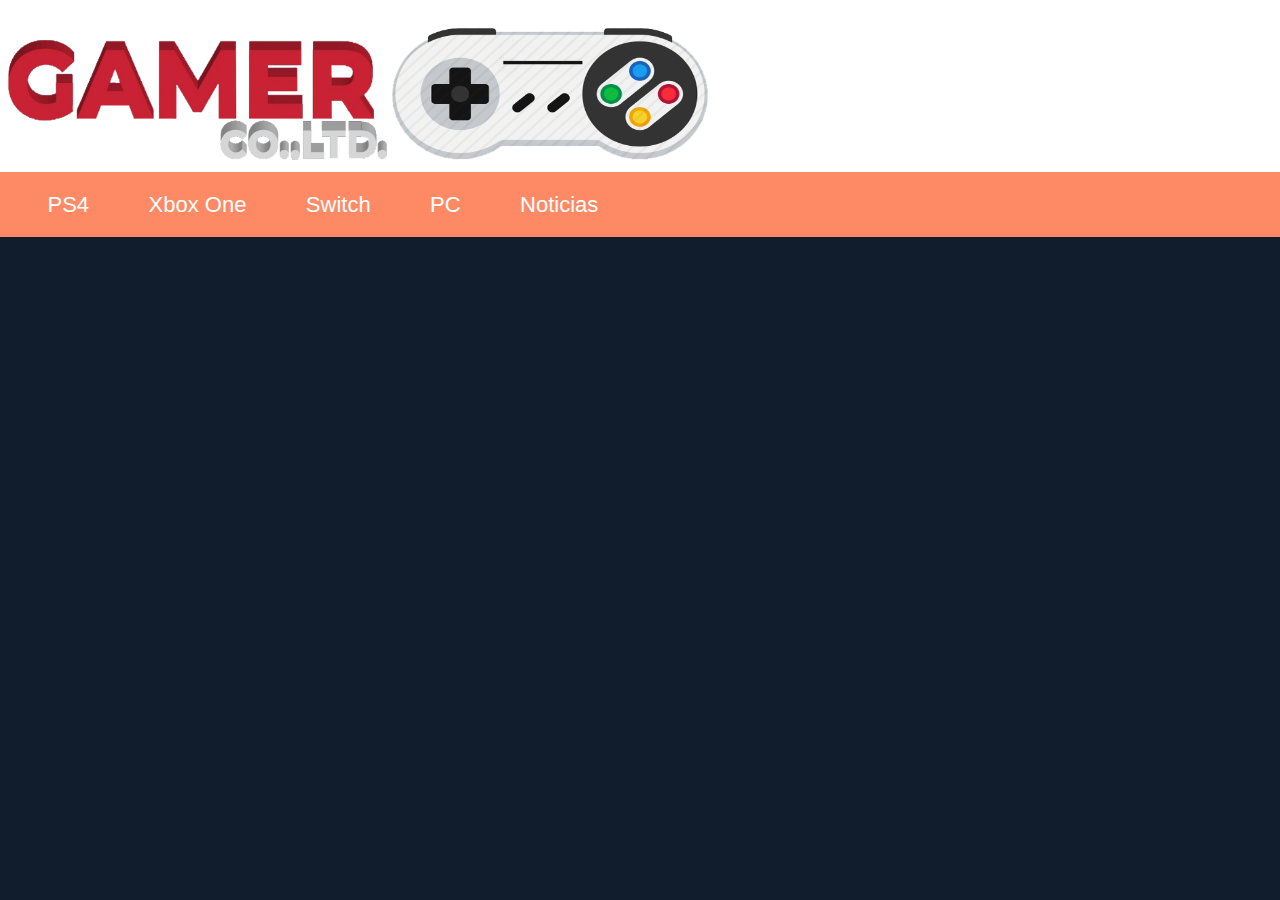
==== HTML/Proyecto_HTML/index.html @ ff22fe00 "Updte" ====
<!DOCTYPE html>
<html lang="es">
    <head>
    <meta charset="UTF-8"/>
    <meta name="viewport" content="width=device-width, initial-scale=1.0"/> 
    <meta http-equiv="X-UA-Compatible" content="ie=edge"/>
    <title>GAMERS CO.</title>
    <link rel="stylesheet" href="css/normalize.css">
    <link rel="stylesheet" href="css/style.css">
    </head>
    <body>
        <header class="site-header container">
            <div>
            <main class="header-principal">
            <img src="images/gamer.png" alt="nombre gamer" class="gamer">
            <img src="images/control.png" alt="control" class="gamercontrol">
            </main>
            <aside class="header-side">
            
            </aside>
            </div>
        </header>
        <div class="bar">
            <nav class="main-nav container">
            <a href="#">PS4</a>
            <a href="#">Xbox One</a>
            <a href="#">Switch</a>
            <a href="#">PC</a>
            <a href="#">Noticias</a>
        </nav>
        </div>
    </body>
</html>
---- HTML/Proyecto_HTML/css/style.css ----
html{
    box-sizing: border-box;
}
*,
*:before,
*:after{
    box-sizing: inherit;
}
body{
    font-family: proxima nova,"Helvetica Neue",Helvetica,sans-serif;
    background-color: #111d2d;
}
img{
    max-width: 100%;
}

p{
    font-size: 1em;
}
.site-header{
background-color: #ffffff;
}
.gamer{
    max-width: 30%;
    margin-top: 1.1em;
   
}
.gamercontrol{
    max-width: 25%;
    margin-top: 1.1em;  
}

.container{
    max-width: 100%;
    margin: 0 auto;
}
.bar{
    background-color: #fe8a65;
    overflow: hidden;
}
@media(min-width:768px){  
    .site-header{
        padding: 0.5em 0.5em;
        margin: 0;
    
       }
}
.main-nav{
    padding: 1.25em;
}
.main-nav a {
    color: #ffffff;
    text-decoration: none;
    font-size: 1.375em;
    padding: 1.25em;
    text-align: center;
    display: block;
    transition: background-color 0.3s ease-in-out;
  }

@media(max-width:568px){
    .bar {
        float: right;

      }
      .gamercontrol{
         width: 20%;
         float: right;
      }
      .ma
      


}
@media(min-width:776px){
    .gamercontrol{
        margin-left: auto;
      
    }
    .main-nav a{
        display: inline;
    }
}
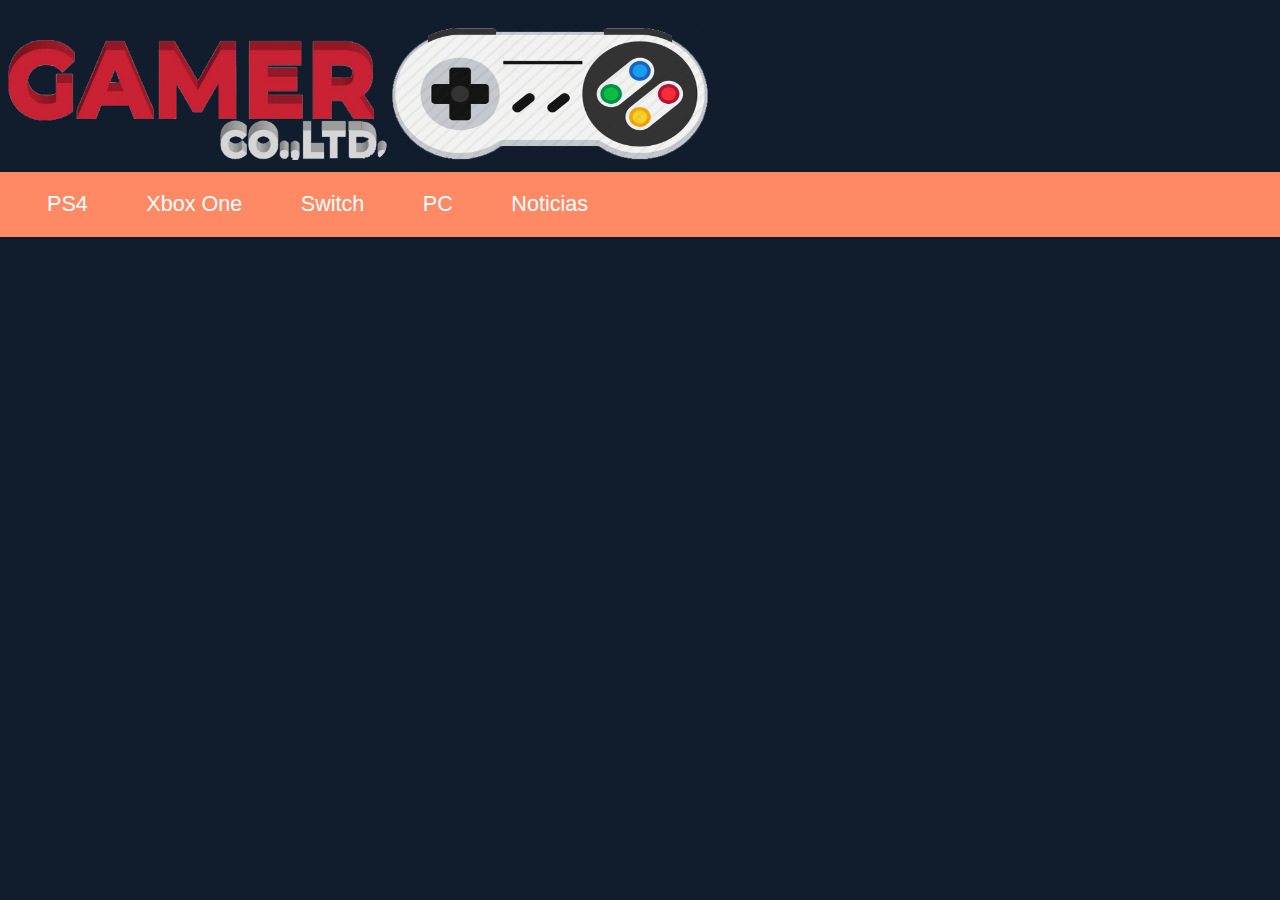
==== commit 07056bb8: "3" ====
--- a/HTML/Proyecto_HTML/index.html
+++ b/HTML/Proyecto_HTML/index.html
@@ -22,7 +22,7 @@
         </header>
         <div class="bar">
             <nav class="main-nav container">
-            <a href="#">PS4</a>
+            <a href="#" class="play">PS4</a>
             <a href="#">Xbox One</a>
             <a href="#">Switch</a>
             <a href="#">PC</a>
--- a/HTML/Proyecto_HTML/css/style.css
+++ b/HTML/Proyecto_HTML/css/style.css
@@ -8,17 +8,21 @@
 }
 body{
     font-family: proxima nova,"Helvetica Neue",Helvetica,sans-serif;
-    background-color: #111d2d;
+    background-color:#111d2d ;
+   
 }
 img{
     max-width: 100%;
+    background-color: #111d2d;    
+    border-radius: 1em;
+
 }
 
 p{
     font-size: 1em;
 }
 .site-header{
-background-color: #ffffff;
+background-color: #111d2d;
 }
 .gamer{
     max-width: 30%;
@@ -38,11 +42,11 @@
     background-color: #fe8a65;
     overflow: hidden;
 }
+
 @media(min-width:768px){  
     .site-header{
         padding: 0.5em 0.5em;
-        margin: 0;
-    
+        margin: 0;   
        }
 }
 .main-nav{
@@ -51,12 +55,13 @@
 .main-nav a {
     color: #ffffff;
     text-decoration: none;
-    font-size: 1.375em;
+    font-size: 1.35em;
     padding: 1.25em;
     text-align: center;
     display: block;
     transition: background-color 0.3s ease-in-out;
-  }
+    
+}
 
 @media(max-width:568px){
     .bar {
@@ -67,9 +72,6 @@
          width: 20%;
          float: right;
       }
-      .ma
-      
-
 
 }
 @media(min-width:776px){
@@ -82,6 +84,3 @@
     }
 }
 
- 
-
-    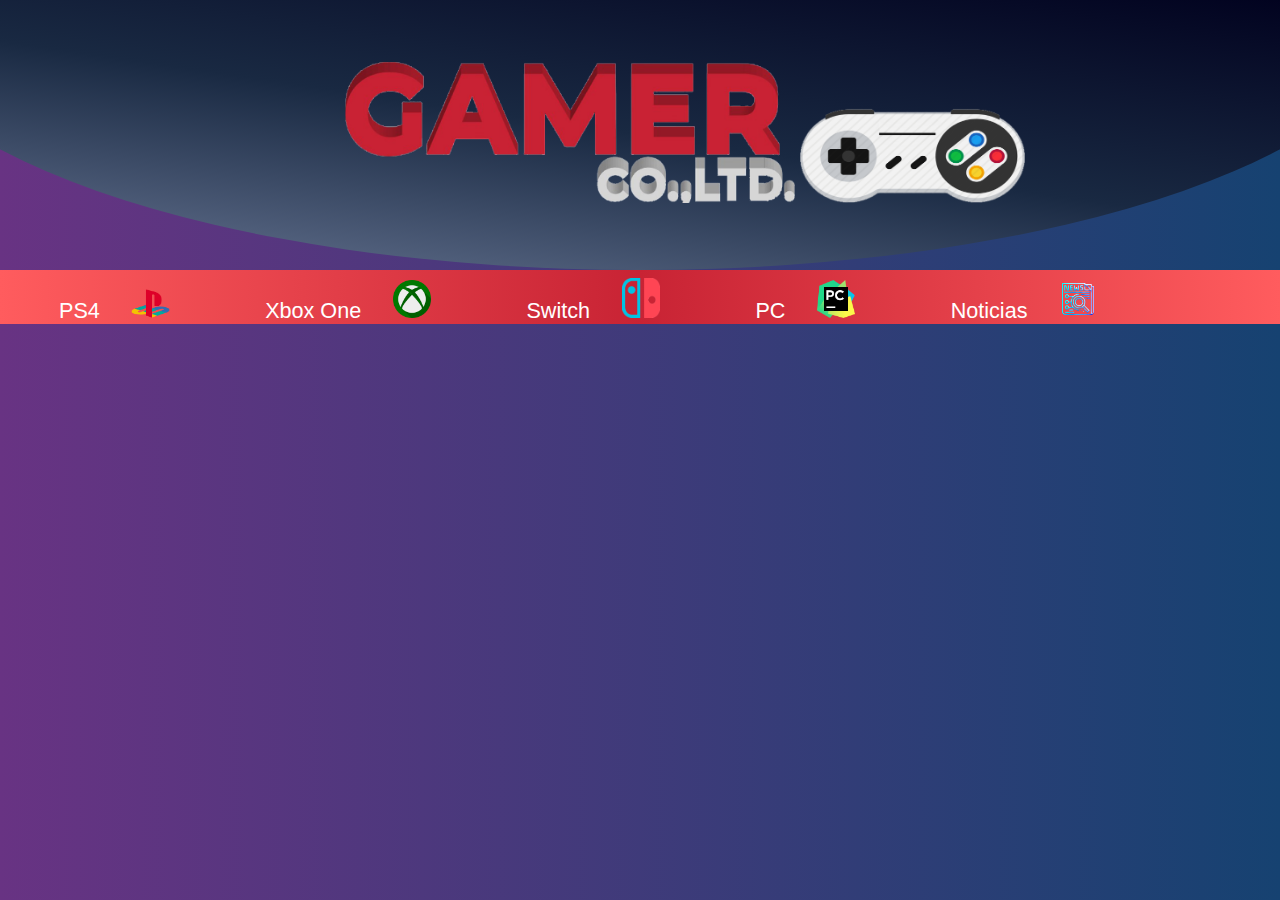
==== commit f793fc1d: "update proyecto" ====
--- a/HTML/Proyecto_HTML/index.html
+++ b/HTML/Proyecto_HTML/index.html
@@ -22,12 +22,28 @@
         </header>
         <div class="bar">
             <nav class="main-nav container">
-            <a href="#" class="play">PS4</a>
-            <a href="#">Xbox One</a>
-            <a href="#">Switch</a>
-            <a href="#">PC</a>
-            <a href="#">Noticias</a>
+            <div>
+                <a href="#" >PS4</a>
+                <img src="images/ps.png" alt="play">
+            </div>
+            <div>
+            <a href="#" >Xbox One</a>
+            <img src="images/xbox.png" alt="xbox">
+            </div>
+            <div>
+            <a href="#" >Switch</a>
+            <img src="images/switch.png" alt="switch">
+            </div>
+            <div>
+            <a href="#" >PC</a>
+            <img src="images/pc.png" alt="pc">
+            </div>
+            <div>
+            <a href="#" >Noticias</a>
+            <img src="images/news.png" alt="news">
+            </div>
         </nav>
         </div>
+
     </body>
 </html>--- a/HTML/Proyecto_HTML/css/style.css
+++ b/HTML/Proyecto_HTML/css/style.css
@@ -8,24 +8,45 @@
 }
 body{
     font-family: proxima nova,"Helvetica Neue",Helvetica,sans-serif;
-    background-color:#111d2d ;
+    background:linear-gradient(90deg,#683383,#164271);  
+    color: #ffffff;
    
-}
-img{
-    max-width: 100%;
-    background-color: #111d2d;    
-    border-radius: 1em;
-
 }
 
 p{
     font-size: 1em;
 }
+.site-header:before{
+    content:'';
+    position:absolute;
+    top:0;
+    left:0;
+    width:100%;
+    height:100%;
+    background:linear-gradient(10deg,#6f7d9b,#192942,#00001d);
+    border-radius:0 0 50% 50%/0 0 100% 100%;
+    transform:scaleX(1.2);
+}
 .site-header{
-background-color: #111d2d;
+    position:relative;
+    width:100%;
+    height:30vh;
+    display:flex;
+    justify-content:center;
+    align-items:center;
+    overflow:hidden;
 }
+
+.site-header .header-principal
+  {
+	  position:relative;
+	  z-index:1;
+	  margin:0 auto;
+	  max-width:900px;
+	  text-align:center;
+  }
 .gamer{
-    max-width: 30%;
+    max-width:50%;
     margin-top: 1.1em;
    
 }
@@ -38,8 +59,9 @@
     max-width: 100%;
     margin: 0 auto;
 }
+
 .bar{
-    background-color: #fe8a65;
+    background:linear-gradient(90deg,#ff5c5e,#c82334,#ff5c5e);
     overflow: hidden;
 }
 
@@ -50,7 +72,7 @@
        }
 }
 .main-nav{
-    padding: 1.25em;
+    padding: 0em;
 }
 .main-nav a {
     color: #ffffff;
@@ -60,18 +82,58 @@
     text-align: center;
     display: block;
     transition: background-color 0.3s ease-in-out;
+    margin: 0em;
+    
+}
+.main-nav div{
+    display: inline;
+    padding: 2em 0 0 0;
+    margin: 0 2em ;
+}
+.main-nav div:hover
+{
+    transition: all 0.09s linear;
+    transform: scale(1.5);
+    max-width: auto;
+    border-style: dashed;
+    border-radius: 3em;
     
 }
 
 @media(max-width:568px){
     .bar {
         float: right;
-
+        border-radius: 1em;
+        
+  
       }
       .gamercontrol{
          width: 20%;
-         float: right;
+         float:inline-end;
+         position: bottom;
+
       }
+      .gamer{
+          width: 90%;
+      }
+        
+      .main-nav img{
+         width: 7%;
+         margin: 0.5em 0 0 0;
+      }
+      .main-nav a{
+        text-indent: -9999px;
+        margin: 0;
+        padding:0;
+        float: left;
+      }
+
+      .main-nav div{
+        display: inline;
+        padding: 0 0.5em;
+        margin: 0 1.3em ;
+    }
+
 
 }
 @media(min-width:776px){
@@ -82,5 +144,15 @@
     .main-nav a{
         display: inline;
     }
+    .header-principal .gamer{
+        margin: 0 0 0 10%;
+    }
+    
+    .main-nav img{
+        width: 3%;
+        margin: 0.5em 0 0 0 ;
+    }
 }
 
+
+
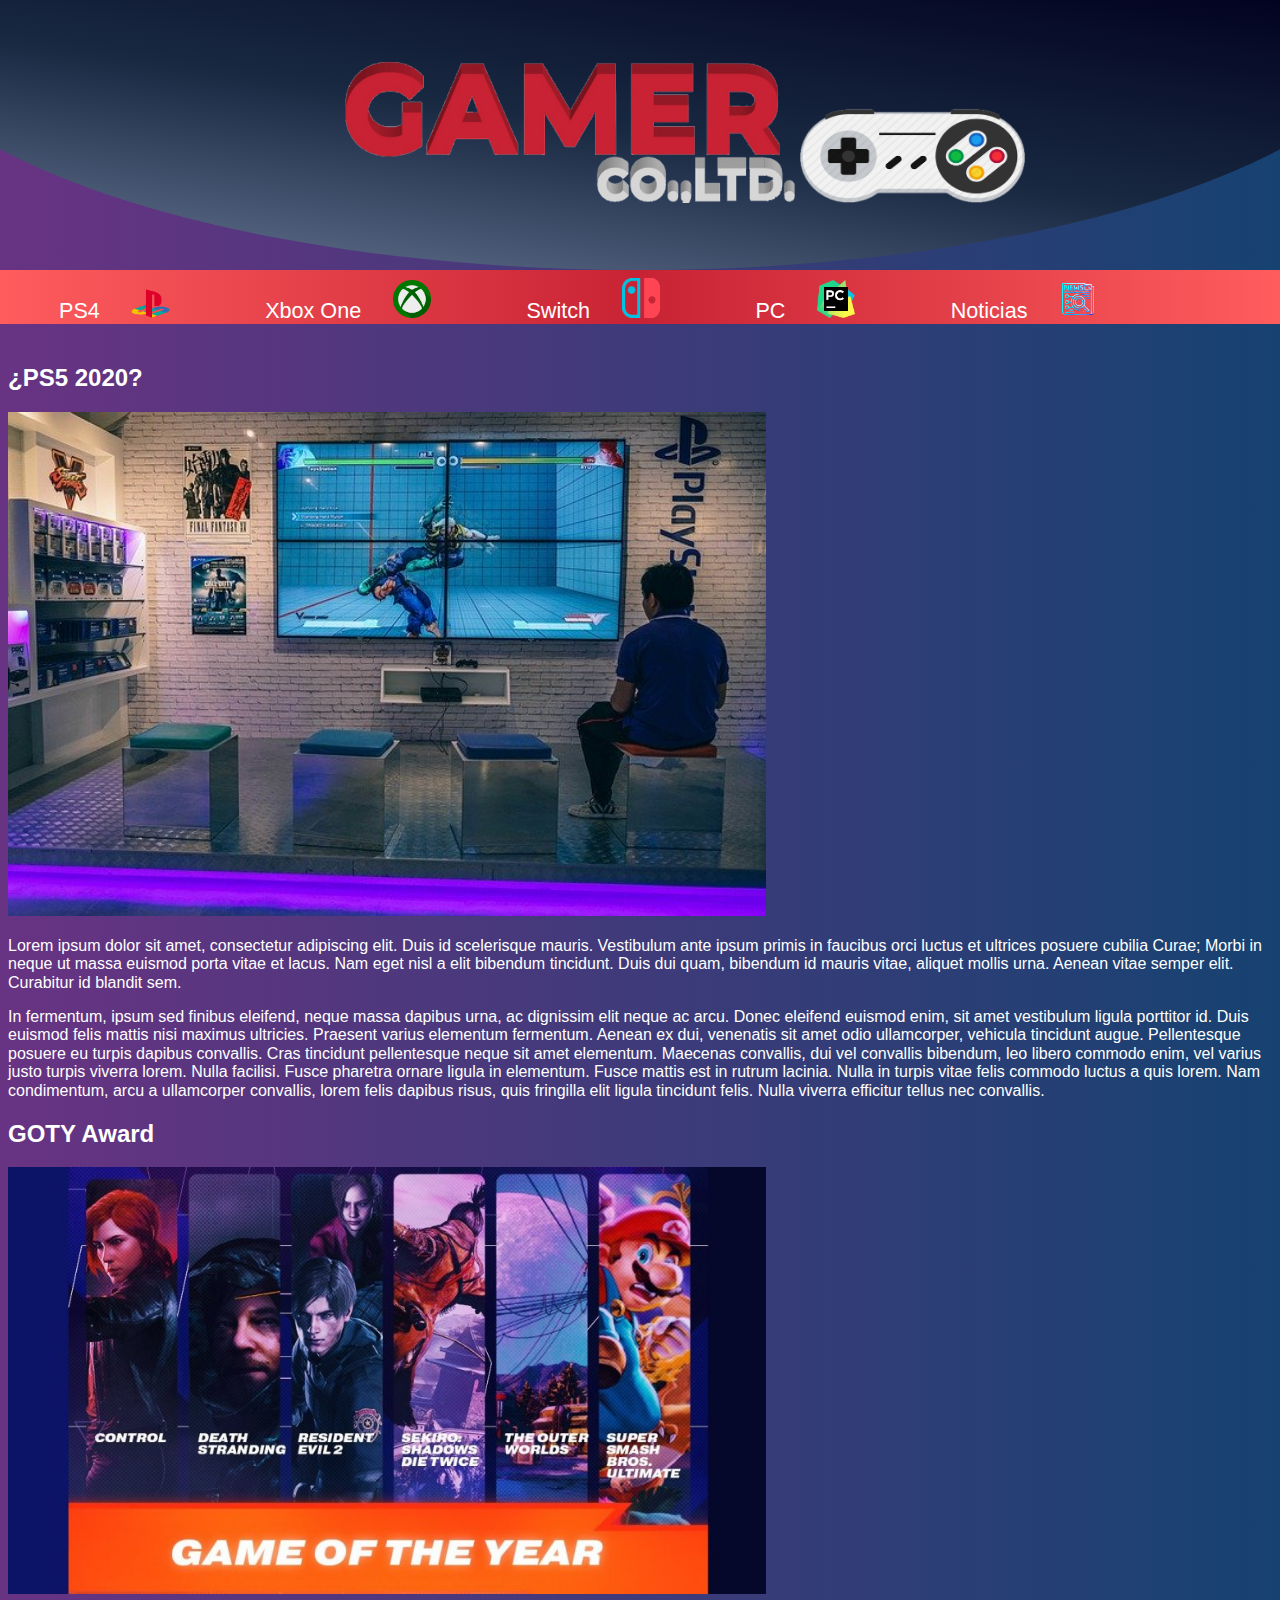
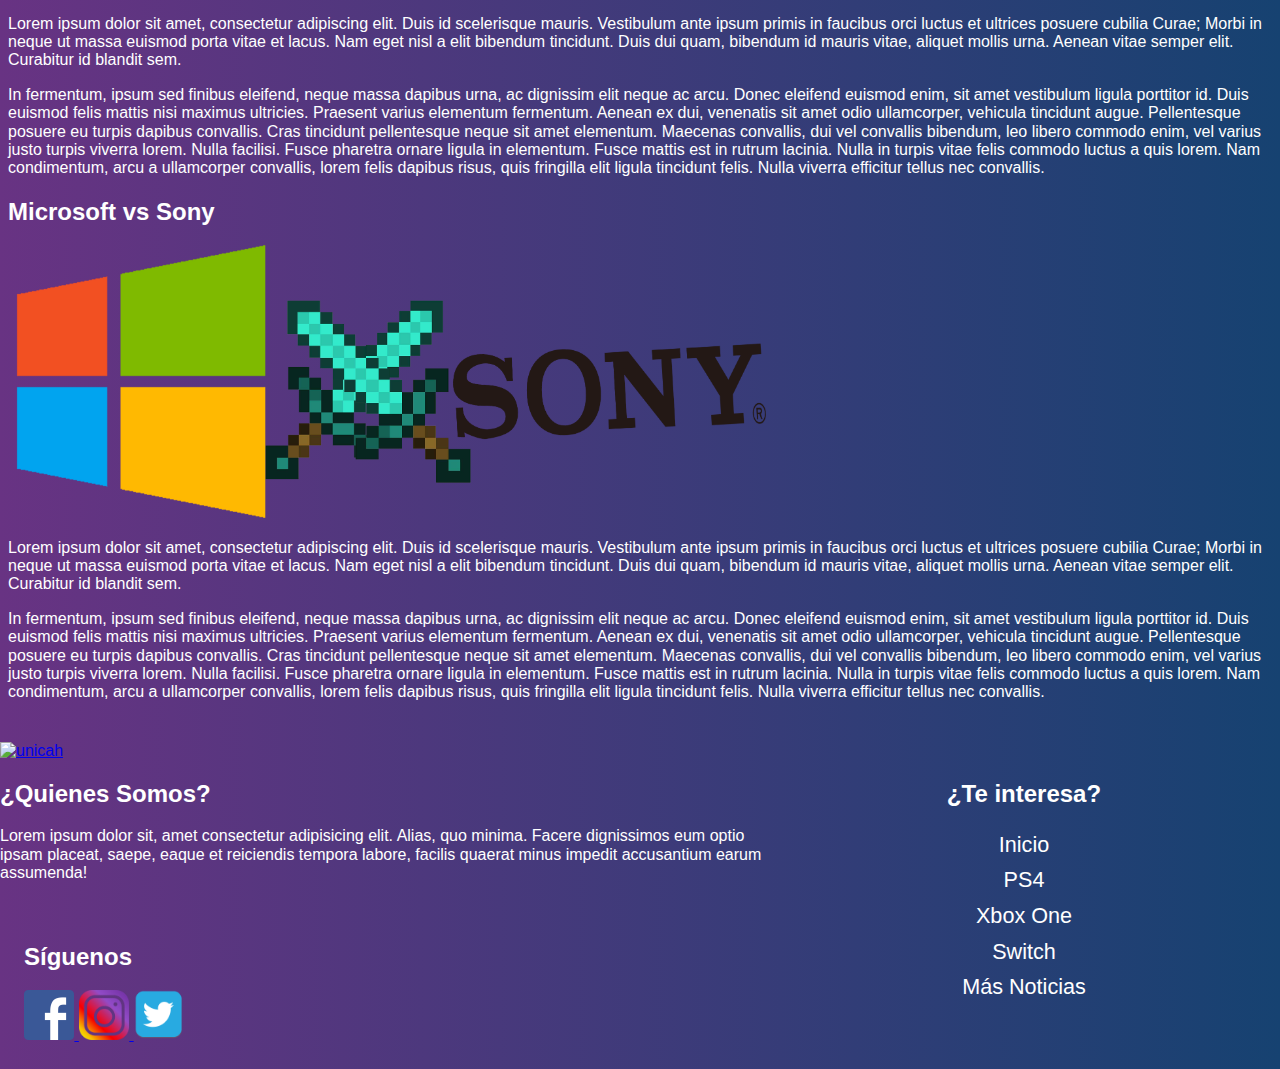
==== commit 25745089: "LastUpdate" ====
--- a/HTML/Proyecto_HTML/index.html
+++ b/HTML/Proyecto_HTML/index.html
@@ -44,6 +44,133 @@
             </div>
         </nav>
         </div>
-
+        <div>
+        <main class="main-topic-content">
+        <article>
+            <h2>¿PS5 2020?</h2>
+            <img class="center" src="images/playstation.jpg" alt="new image 1">
+            <p>
+                Lorem ipsum dolor sit amet, consectetur adipiscing elit. Duis id
+                scelerisque mauris. Vestibulum ante ipsum primis in faucibus orci
+                luctus et ultrices posuere cubilia Curae; Morbi in neque ut massa
+                euismod porta vitae et lacus. Nam eget nisl a elit bibendum
+                tincidunt. Duis dui quam, bibendum id mauris vitae, aliquet mollis
+                urna. Aenean vitae semper elit. Curabitur id blandit sem.
+              </p>
+              <p>
+                In fermentum, ipsum sed finibus eleifend, neque massa dapibus urna,
+                ac dignissim elit neque ac arcu. Donec eleifend euismod enim, sit
+                amet vestibulum ligula porttitor id. Duis euismod felis mattis nisi
+                maximus ultricies. Praesent varius elementum fermentum. Aenean ex
+                dui, venenatis sit amet odio ullamcorper, vehicula tincidunt augue.
+                Pellentesque posuere eu turpis dapibus convallis. Cras tincidunt
+                pellentesque neque sit amet elementum. Maecenas convallis, dui vel
+                convallis bibendum, leo libero commodo enim, vel varius justo turpis
+                viverra lorem. Nulla facilisi. Fusce pharetra ornare ligula in
+                elementum. Fusce mattis est in rutrum lacinia. Nulla in turpis vitae
+                felis commodo luctus a quis lorem. Nam condimentum, arcu a
+                ullamcorper convallis, lorem felis dapibus risus, quis fringilla
+                elit ligula tincidunt felis. Nulla viverra efficitur tellus nec
+                convallis.
+              </p>
+        </article>
+        <article class="entry">
+            <h2>GOTY Award</h2>
+            <img class="center" src="images/nominees.jpg" alt="game of the year">
+            <p>
+                Lorem ipsum dolor sit amet, consectetur adipiscing elit. Duis id
+                scelerisque mauris. Vestibulum ante ipsum primis in faucibus orci
+                luctus et ultrices posuere cubilia Curae; Morbi in neque ut massa
+                euismod porta vitae et lacus. Nam eget nisl a elit bibendum
+                tincidunt. Duis dui quam, bibendum id mauris vitae, aliquet mollis
+                urna. Aenean vitae semper elit. Curabitur id blandit sem.
+              </p>
+              <p>
+                In fermentum, ipsum sed finibus eleifend, neque massa dapibus urna,
+                ac dignissim elit neque ac arcu. Donec eleifend euismod enim, sit
+                amet vestibulum ligula porttitor id. Duis euismod felis mattis nisi
+                maximus ultricies. Praesent varius elementum fermentum. Aenean ex
+                dui, venenatis sit amet odio ullamcorper, vehicula tincidunt augue.
+                Pellentesque posuere eu turpis dapibus convallis. Cras tincidunt
+                pellentesque neque sit amet elementum. Maecenas convallis, dui vel
+                convallis bibendum, leo libero commodo enim, vel varius justo turpis
+                viverra lorem. Nulla facilisi. Fusce pharetra ornare ligula in
+                elementum. Fusce mattis est in rutrum lacinia. Nulla in turpis vitae
+                felis commodo luctus a quis lorem. Nam condimentum, arcu a
+                ullamcorper convallis, lorem felis dapibus risus, quis fringilla
+                elit ligula tincidunt felis. Nulla viverra efficitur tellus nec
+                convallis.
+              </p>
+        </article>
+        <article class="entry">
+            <h2>Microsoft vs Sony</h2>
+            <img class="center" src="images/microvssony.png" alt="microsoft vs sony">
+            <p>
+                Lorem ipsum dolor sit amet, consectetur adipiscing elit. Duis id
+                scelerisque mauris. Vestibulum ante ipsum primis in faucibus orci
+                luctus et ultrices posuere cubilia Curae; Morbi in neque ut massa
+                euismod porta vitae et lacus. Nam eget nisl a elit bibendum
+                tincidunt. Duis dui quam, bibendum id mauris vitae, aliquet mollis
+                urna. Aenean vitae semper elit. Curabitur id blandit sem.
+              </p>
+              <p>
+                In fermentum, ipsum sed finibus eleifend, neque massa dapibus urna,
+                ac dignissim elit neque ac arcu. Donec eleifend euismod enim, sit
+                amet vestibulum ligula porttitor id. Duis euismod felis mattis nisi
+                maximus ultricies. Praesent varius elementum fermentum. Aenean ex
+                dui, venenatis sit amet odio ullamcorper, vehicula tincidunt augue.
+                Pellentesque posuere eu turpis dapibus convallis. Cras tincidunt
+                pellentesque neque sit amet elementum. Maecenas convallis, dui vel
+                convallis bibendum, leo libero commodo enim, vel varius justo turpis
+                viverra lorem. Nulla facilisi. Fusce pharetra ornare ligula in
+                elementum. Fusce mattis est in rutrum lacinia. Nulla in turpis vitae
+                felis commodo luctus a quis lorem. Nam condimentum, arcu a
+                ullamcorper convallis, lorem felis dapibus risus, quis fringilla
+                elit ligula tincidunt felis. Nulla viverra efficitur tellus nec
+                convallis.
+              </p>
+        </article>
+    </main>
+    <aside class="side-content">
+        <a href="http://unicah.edu/">
+        <img src="images/unicah.ng" alt="unicah"></a>
+    </aside>
+</div>
+<footer class="footer">
+    <section class="container clearfix">
+        <section class="about-us">
+            <h2>¿Quienes Somos?</h2>
+            <p>
+                Lorem ipsum dolor sit, amet consectetur adipisicing elit. Alias, quo
+                minima. Facere dignissimos eum optio ipsam placeat, saepe, eaque et
+                reiciendis tempora labore, facilis quaerat minus impedit accusantium
+                earum assumenda!
+              </p>
+              <section class="social-media">
+                <h2>Síguenos</h2>
+                <a href="https://www.facebook.com/">
+                    <img src="images/fb.png" alt="facebook">
+                </a>
+                <a href="https://www.instagram.com/">
+                    <img src="images/instagram.png" alt="instagram"> 
+                </a>
+                <a href="https://twitter.com/">
+                    <img src="images/twitter.png" alt="twitter">
+                </a>
+            </section>
+        </section>
+ 
+        <section class="footer-page-review">
+            <h2>¿Te interesa?</h2>
+            <nav>
+              <a href="#">Inicio</a>
+              <a href="#">PS4</a>
+              <a href="#">Xbox One</a>
+              <a href="#">Switch</a>
+              <a href="#">Más Noticias</a>
+            </nav>
+        </section>
+    </div>
+</footer>
     </body>
 </html>--- a/HTML/Proyecto_HTML/css/style.css
+++ b/HTML/Proyecto_HTML/css/style.css
@@ -12,7 +12,6 @@
     color: #ffffff;
    
 }
-
 p{
     font-size: 1em;
 }
@@ -133,8 +132,6 @@
         padding: 0 0.5em;
         margin: 0 1.3em ;
     }
-
-
 }
 @media(min-width:776px){
     .gamercontrol{
@@ -155,4 +152,106 @@
 }
 
 
-
+@media(max-width:774px){
+    .bar {
+        float: right;
+        border-radius: 1em;  
+      }
+      .gamercontrol{
+         width: 20%;
+         float:inline-end;
+         position: bottom;
+      }
+      .gamer{
+          width: 90%;
+      }
+        
+      .main-nav img{
+         width: 7%;
+         margin: 0.5em 0 0 0;
+      }
+      .main-nav a{
+        margin: 0;
+        padding:0;  
+      }
+
+      .main-nav div{
+        display: inline;
+        padding: 0 0.5em;
+        margin: 0 1.3em ;
+        
+    }
+    .body .main-topic-content{
+    width: 70%;
+    float: left;
+    }
+    .body .side-content{
+    width: 25%;  
+    float:right;  
+    }
+    .social-media img{
+        width: 15%;
+    }
+
+.footer-page-review a{
+    color: #ffffff;
+    text-decoration: none;
+    font-size: 1.35em;
+    padding:.25em;
+    text-align: left;
+    display: block;
+    transition: background-color 0.3s ease-in-out;
+    margin: 0em;
+}
+}
+.footer-site{
+    background-color: darkgray;
+    margin-top: 1.25em;
+    padding-top: 1.25em;
+    text-align: center;
+}
+
+.footer-site a:last-of-type {
+    margin-right: 0;
+}
+
+
+@media(min-width:768px){
+    .about-us{
+    width: 60%;
+    float: left;
+    }
+    .footer-page-review{
+    width: 40%;    
+    float: right;
+    }
+    .social-media img{
+        width: 7%;
+    }
+    .social-media{
+        padding: 1.5em;
+    }
+    
+.footer-page-review a{
+    color: #ffffff;
+    text-decoration: none;
+    font-size: 1.35em;
+    padding:.25em;
+    text-align:center;
+    display: block;
+    transition: background-color 0.3s ease-in-out;
+    margin: 0em;
+}
+.footer-page-review h2{
+    text-align: center;
+}
+}
+.center{
+align-content: center;
+width: 60%;
+}
+
+.main-topic-content{
+    margin:2.5em 0.5em;
+}
+
